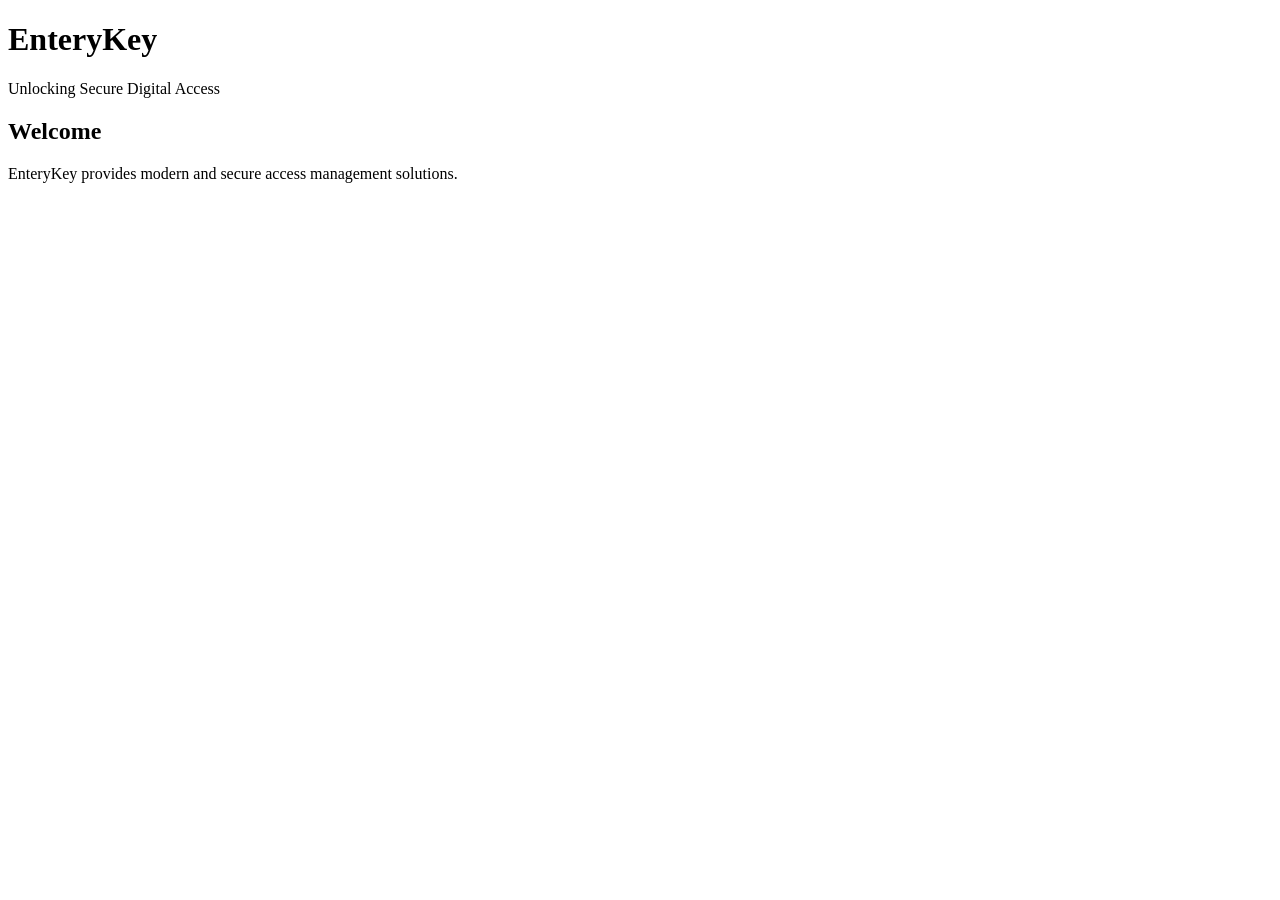
==== index.html @ 97dcb586 "Create index.html" ====
<!DOCTYPE html>
<html lang="en">
<head>
    <meta charset="UTF-8">
    <meta name="viewport" content="width=device-width, initial-scale=1.0">
    <title>EnteryKey</title>
    <link rel="stylesheet" href="style.css">
</head>
<body>
    <header>
        <h1>EnteryKey</h1>
        <p>Unlocking Secure Digital Access</p>
    </header>

    <main>
        <section>
            <h2>Welcome</h2>
            <p>EnteryKey provides modern and secure access management solutions.</p>
        </section>
    </main>

    <script src="script.js"></script>
</body>
</html>
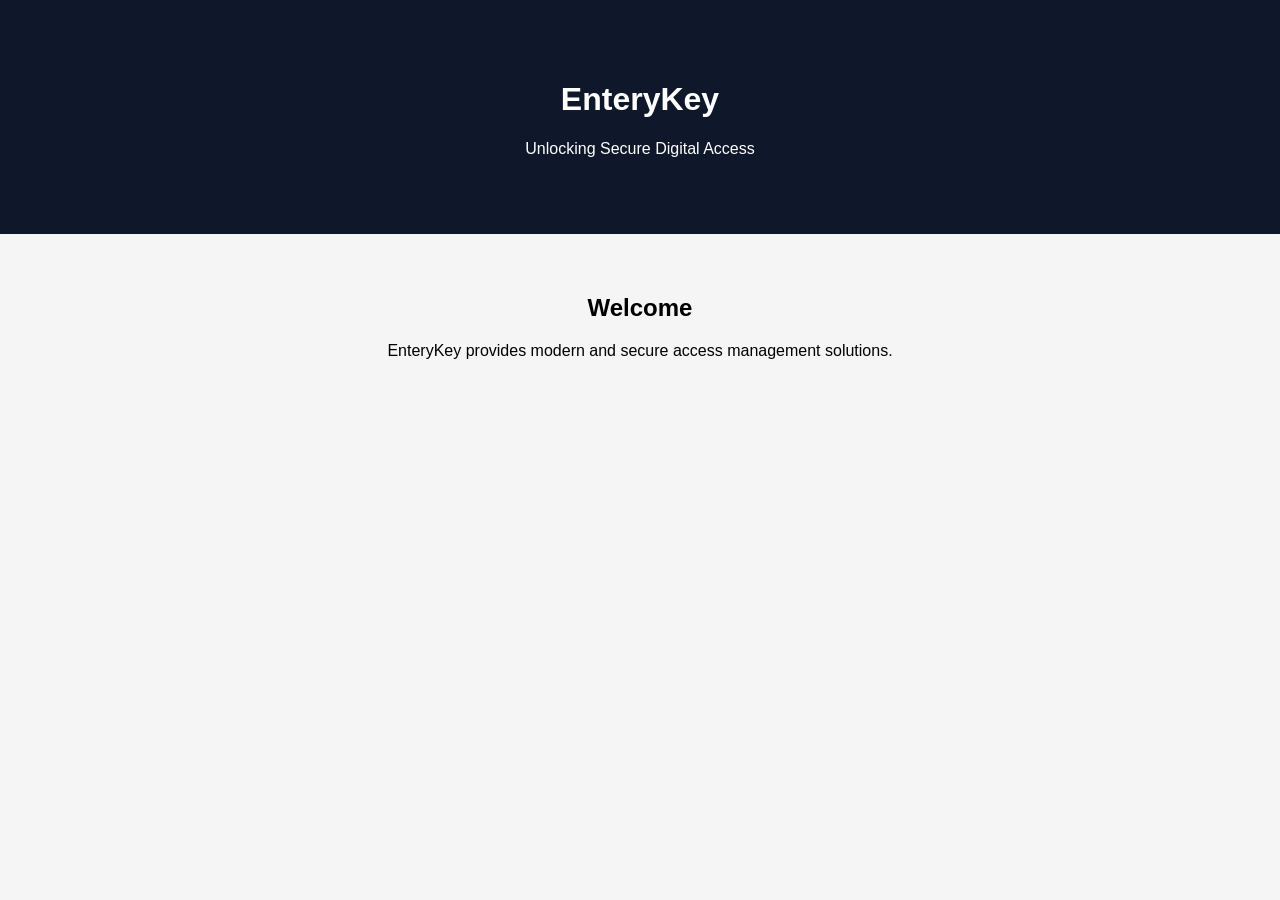
==== commit cd1dab54: "Update index.html" ====
--- a/index.html
+++ b/index.html
@@ -1,6 +1,7 @@
 <!DOCTYPE html>
 <html lang="en">
 <head>
+    <meta name="google-site-verification" content="K-miYwRemQCQF-a3icgK-gyZUF1zlG5uphXqkCMPEvk" />
     <meta charset="UTF-8">
     <meta name="viewport" content="width=device-width, initial-scale=1.0">
     <title>EnteryKey</title>
--- a/style.css
+++ b/style.css
@@ -0,0 +1,16 @@
+body {
+    font-family: Arial, sans-serif;
+    margin: 0;
+    text-align: center;
+    background: #f5f5f5;
+}
+
+header {
+    background: #0f172a;
+    color: white;
+    padding: 60px 20px;
+}
+
+main {
+    padding: 40px;
+}
